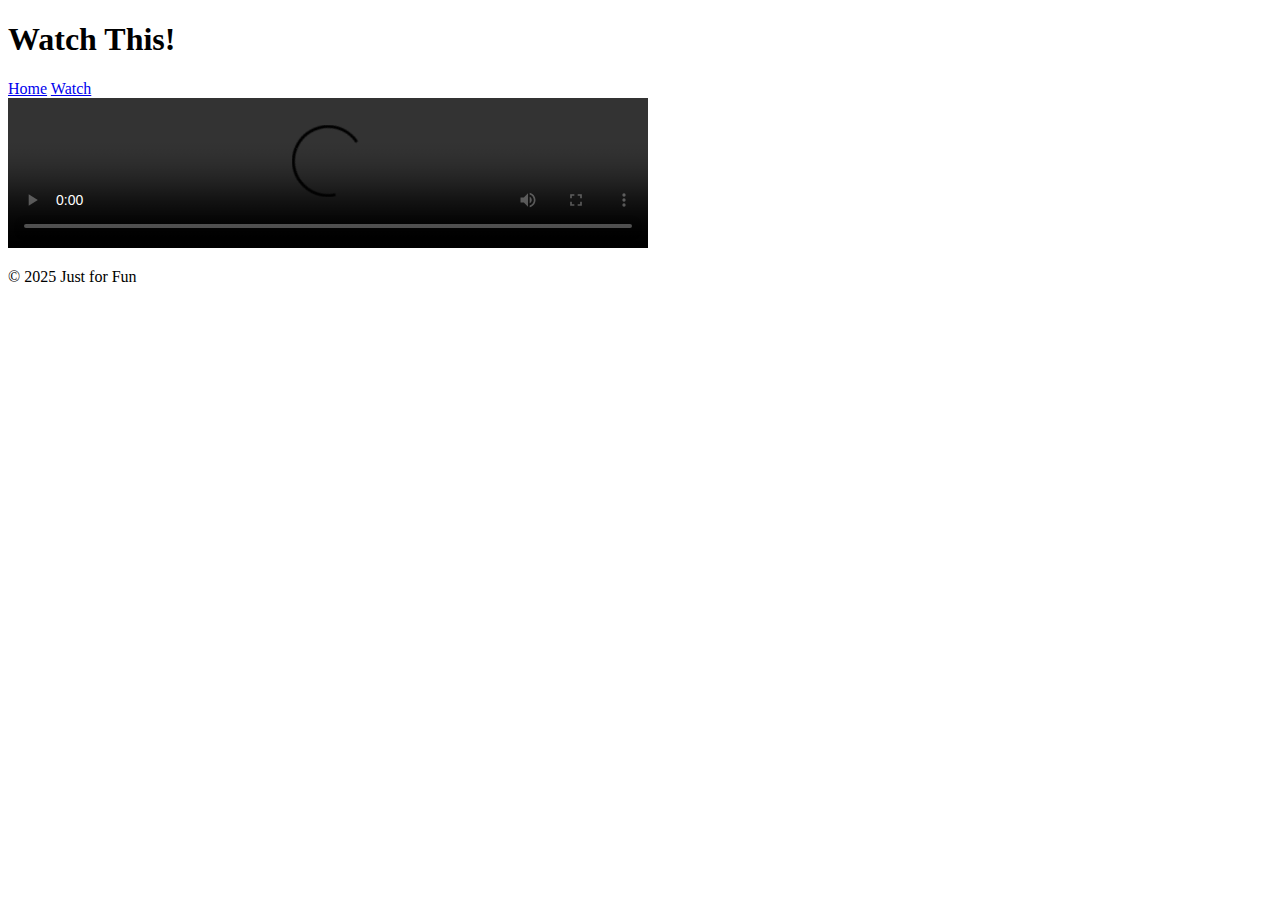
==== video.html @ f33fcc02 "Create video.html" ====
<!-- video.html -->
<!DOCTYPE html>
<html lang="en">
<head>
  <meta charset="UTF-8" />
  <meta name="viewport" content="width=device-width, initial-scale=1.0" />
  <title>Watch This</title>
  <link rel="stylesheet" href="style.css" />
</head>
<body>
  <header>
    <h1>Watch This!</h1>
    <nav>
      <a href="index.html">Home</a>
      <a href="video.html">Watch</a>
    </nav>
  </header>

  <main>
    <section>
      <video width="640" controls>
        <source src="video.mp4" type="video/mp4">
        Your browser does not support the video tag.
      </video>
    </section>
  </main>

  <footer>
    <p>&copy; 2025 Just for Fun</p>
  </footer>
</body>
</html>
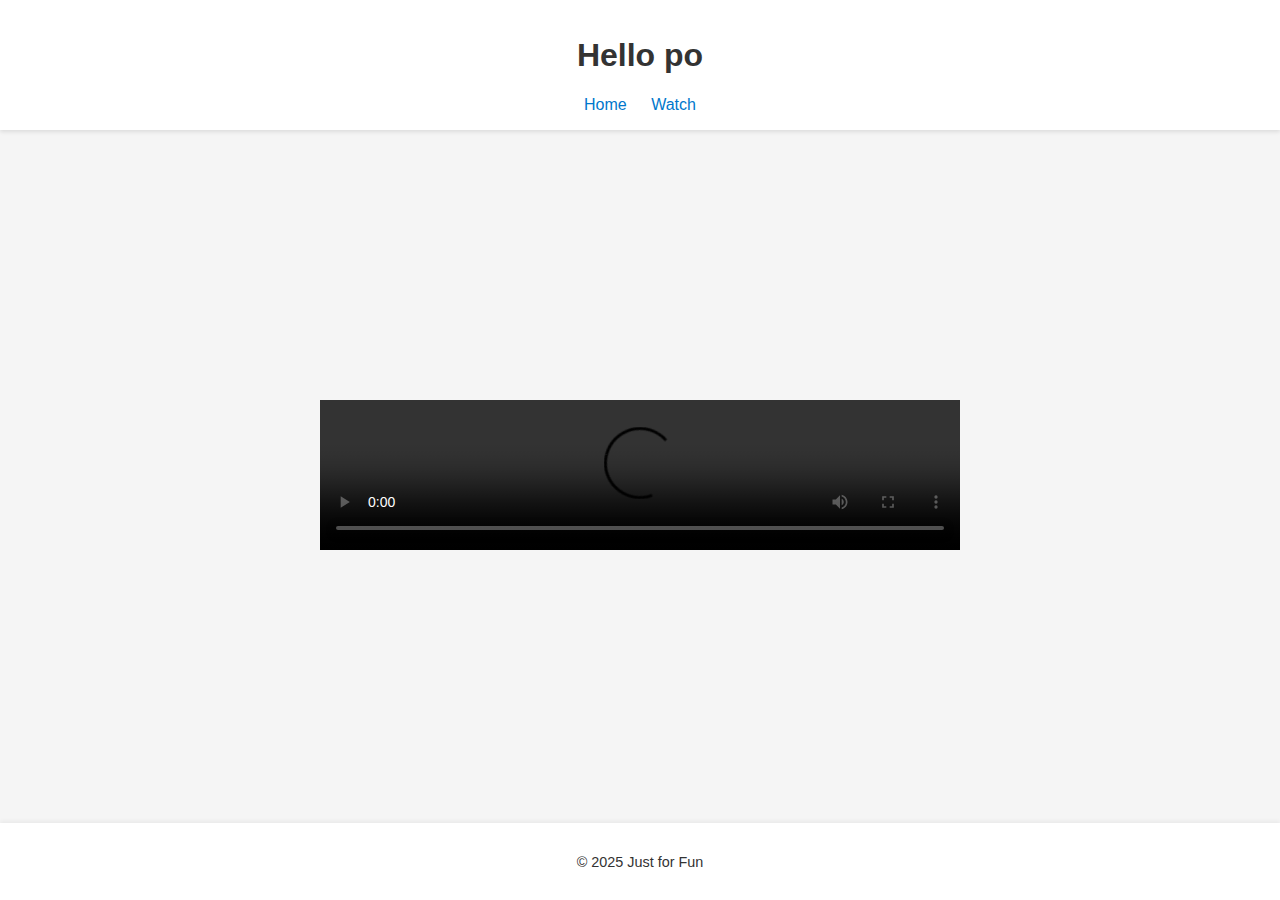
==== commit 7febdb15: "Update video.html" ====
--- a/video.html
+++ b/video.html
@@ -4,12 +4,12 @@
 <head>
   <meta charset="UTF-8" />
   <meta name="viewport" content="width=device-width, initial-scale=1.0" />
-  <title>Watch This</title>
+  <title>I LOVE YOU</title>
   <link rel="stylesheet" href="style.css" />
 </head>
 <body>
   <header>
-    <h1>Watch This!</h1>
+    <h1>Hello po</h1>
     <nav>
       <a href="index.html">Home</a>
       <a href="video.html">Watch</a>
@@ -19,7 +19,7 @@
   <main>
     <section>
       <video width="640" controls>
-        <source src="video.mp4" type="video/mp4">
+        <source src="https://www.youtube.com/watch?v=0lpMvg1wJ5Y" type="video/mp4">
         Your browser does not support the video tag.
       </video>
     </section>
--- a/style.css
+++ b/style.css
@@ -0,0 +1,40 @@
+/* style.css */
+body {
+  font-family: Arial, sans-serif;
+  margin: 0;
+  padding: 0;
+  background-color: #f5f5f5;
+  color: #333;
+  display: flex;
+  flex-direction: column;
+  min-height: 100vh;
+}
+
+header {
+  background-color: #fff;
+  padding: 1rem;
+  box-shadow: 0 2px 4px rgba(0,0,0,0.1);
+  text-align: center;
+}
+
+nav a {
+  margin: 0 10px;
+  text-decoration: none;
+  color: #0077cc;
+}
+
+main {
+  flex: 1;
+  display: flex;
+  justify-content: center;
+  align-items: center;
+  padding: 2rem;
+}
+
+footer {
+  background-color: #fff;
+  text-align: center;
+  padding: 1rem;
+  font-size: 0.9rem;
+  box-shadow: 0 -2px 4px rgba(0,0,0,0.05);
+}
